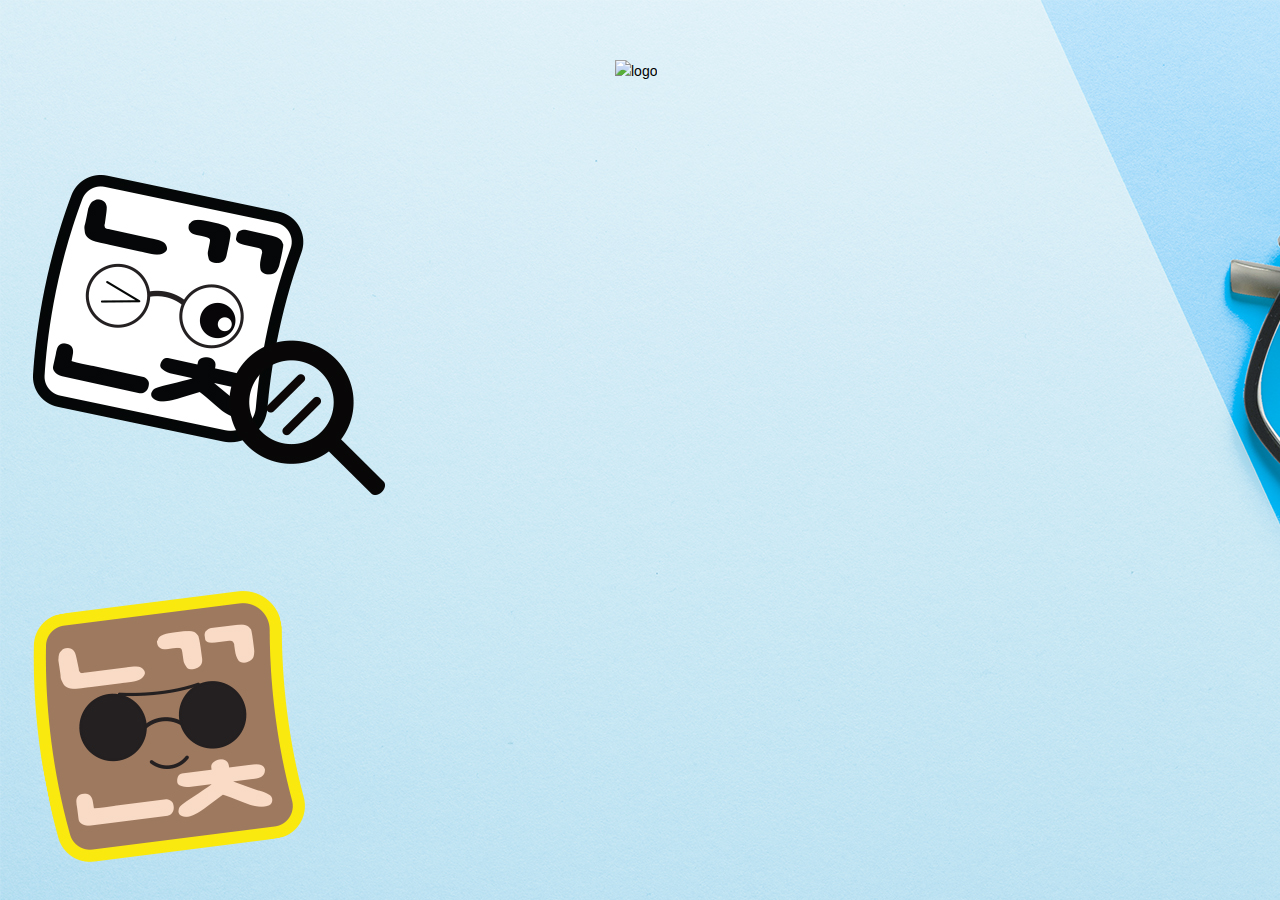
==== video.html @ e4c431f4 "Add files via upload" ====
<!DOCTYPE html>
<html lang="ko">
<head>
    <meta charset="UTF-8">
    <meta http-equiv="X-UA-Compatible" content="IE=edge">
    <meta name="viewport" content="width=device-width, initial-scale=1.0">
    <title>eyeflower(video)</video></title>

    <link href="img/icon.png" rel="icon" type="image/png" sizes="32x32">
    <link rel="stylesheet" href="video/style.css">
</head>
<body>  
    <div id="w">
        <div class="video">
            <img src="../portpolio/img/portfolio/logo.png" alt="logo">
            <iframe width="1280" height="720" src="https://www.youtube.com/embed/oqjG3JxK7Ks" title="YouTube video player" frameborder="0" allow="accelerometer; autoplay; clipboard-write; encrypted-media; gyroscope; picture-in-picture" allowfullscreen></iframe>
        </div>
    </div> 
</body>
</html>
---- video/style.css ----
*{margin: 0;padding: 0;}
ul,ol{list-style: none;}
a{color: #000; text-decoration: none;}
body{
    font-family: Arial, Helvetica, sans-serif;
    font-size: 14px;
    line-height: 22px;
    color: #000;
    background: url(../img/portfolio/video.jpg) no-repeat;
}

#w{
    width: 100%;
    margin-top: 60px; 
}
.video{
    width: 1280px;
    margin-top: 100px;
    margin: auto;
}
.video img{
    margin-left: 615px;
    margin-bottom: 10px;
}
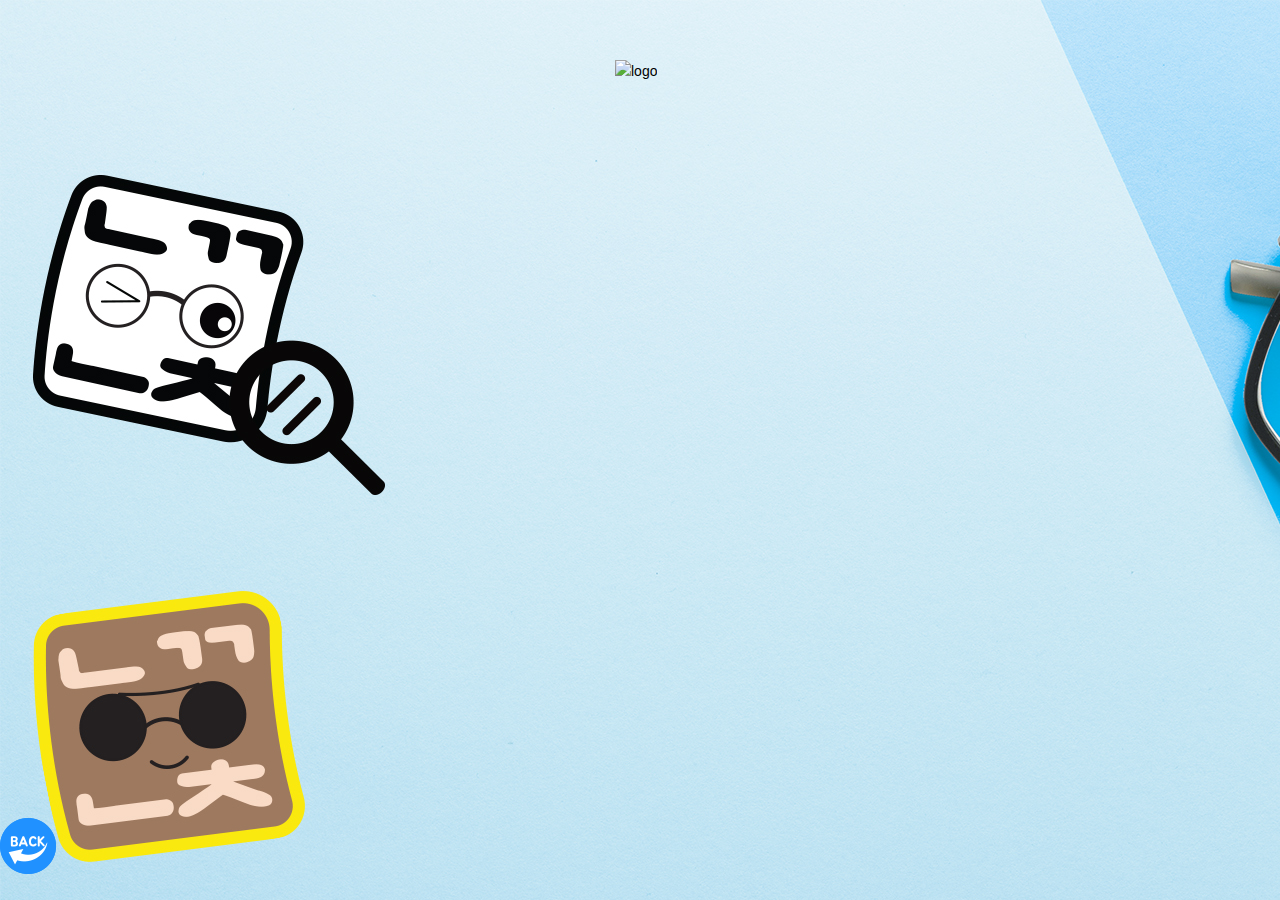
==== commit b9f5d23c: "Update video.html" ====
--- a/video.html
+++ b/video.html
@@ -15,6 +15,9 @@
             <img src="../portpolio/img/portfolio/logo.png" alt="logo">
             <iframe width="1280" height="720" src="https://www.youtube.com/embed/oqjG3JxK7Ks" title="YouTube video player" frameborder="0" allow="accelerometer; autoplay; clipboard-write; encrypted-media; gyroscope; picture-in-picture" allowfullscreen></iframe>
         </div>
-    </div> 
+    </div>
+    <div class="fixed">
+		<a href="../index.html#projects" onclick="window.close()"><img src="img/back.png" alt="back"></a>
+	</div>
 </body>
-</html>+</html>
